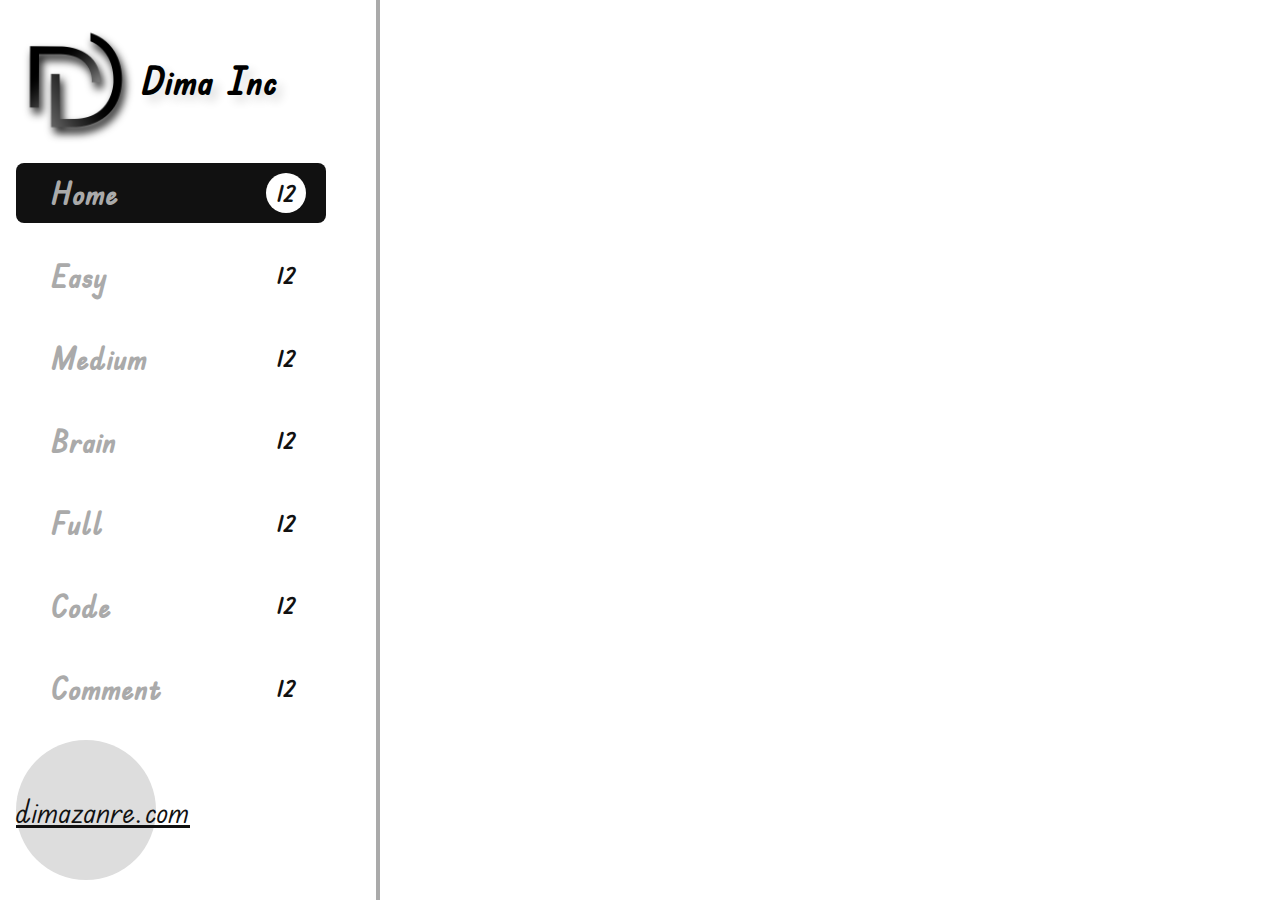
==== index.html @ 94c17534 "navigation bar" ====
<!DOCTYPE html>
<html lang="en">

<head>
    <meta charset="UTF-8">
    <meta name="viewport" content="width=device-width, initial-scale=1.0">
    <title>40_JavaScripts_Ultimatum</title>
    <link rel="stylesheet" href="./src/styles/default.css">
    <link rel="stylesheet" href="https://cdnjs.cloudflare.com/ajax/libs/font-awesome/6.4.2/css/all.min.css"
        integrity="sha512-z3gLpd7yknf1YoNbCzqRKc4qyor8gaKU1qmn+CShxbuBusANI9QpRohGBreCFkKxLhei6S9CQXFEbbKuqLg0DA=="
        crossorigin="anonymous" referrerpolicy="no-referrer" />
</head>

<body>
    <!-- TODO: On ne scroll pas dans cette page! -->
    <div class="container">
        <nav class="nav-bar">
            <p class="logo-box">
                <img src="./src/logos/dimainc_logo.png" alt="" class="logo">
                <span>Dima Inc</span>
            </p>
            <ul class="nav-list">
                <li class="nav-item">
                    <button><i class="fa-solid fa-home"></i> Home</button>
                    <p class="number-box">12</p>
                </li>
                <li class="nav-item">
                    <button><i class="fa-regular fa-face-smile"></i> Easy</button>
                    <p class="number-box">12</p>
                </li>
                <li class="nav-item">
                    <button><i class="fa-solid fa-user-tie"></i> Medium</button>
                    <p class="number-box">12</p>
                </li>
                <li class="nav-item">
                    <button><i class="fa-solid fa-cube"></i> Brain</button>
                    <p class="number-box">12</p>
                </li>
                <li class="nav-item">
                    <button><i class="fa-solid fa-user-secret"></i> Full</button>
                    <p class="number-box">12</p>
                </li>
                <li class="nav-item">
                    <button><i class="fa-solid fa-code"></i> Code</button>
                    <p class="number-box">12</p>
                </li>
                <li class="nav-item">
                    <button><i class="fa-regular fa-comment"></i> Comment</button>
                    <p class="number-box">12</p>
                </li>
            </ul>
            <div class="author-box">
                <p class="avatar-box">
                    <img class="avatar" src="http://dimazanre.com/assets/imgs/me2.png" alt="">
                    <a class="link" href="https://dimazanre.com">dimazanre.com</a>
                </p>
            </div>
        </nav>
    </div>

</body>

</html>
---- src/styles/default.css ----
@import url("https://fonts.googleapis.com/css?family=Edu TAS Beginner");

* {
  box-sizing: border-box;
  padding: 0;
  margin: 0;

  font-family: Edu Tas Beginner;
}

:root {
  font-size: 32px;

  --white-color: #fff;
  --silver-color: #dddddd;
  --gray-color: #aaaaaa;
  --black-color: #111111;
}

button {
  border: none;
  outline: none;
  cursor: pointer;
  background-color: transparent;
  color: var(--gray-color);
}

a {
  text-decoration: none;
}

ul {
  list-style-type: none;
}

/* INDEX PAGE */

.container {
  width: 100%;
  height: 100vh;
  overflow: hidden;
  position: relative;
}

.nav-bar {
  width: 100px;
  overflow: hidden;
  height: 100%;
  display: flex;
  flex-direction: column;
  padding: 20px 16px;
  border-right: 4px var(--gray-color) solid;
  transition: 0.4s linear;
}

.nav-bar:hover {
  width: 380px;
}

.logo-box {
  width: 80px;
  height: 80px;
  display: flex;
  transition: 0.4s linear;
  align-items: center;
}

.logo-box > span {
  position: absolute;
  opacity: 0;
  transition: 0.4s linear;
  font-size: 0.2rem;

  font-weight: bold;
  width: auto;
  left: 140px;
}

.nav-bar:hover > .logo-box {
  width: 120px;
  height: 120px;
}

.nav-bar:hover > .logo-box > span {
  opacity: 1;
  font-size: 1.2rem;
  text-shadow: 6px 6px 10px var(--silver-color);
}

.logo {
  width: 100%;
  filter: drop-shadow(3px 6px 4px var(--black-color));
}

.nav-list {
  width: 100%;
  height: 70%;
  display: flex;
  flex-direction: column;
  justify-content: space-evenly;
}

.nav-item {
  cursor: pointer;
  width: 90%;
  height: 60px;
  border-radius: 8px;
  padding-left: 14px;
  display: flex;
  align-items: center;
  justify-content: space-between;
  padding-right: 20px;

  transition: background-color 0.6s ease-in;
}

.nav-item:hover {
  background-color: var(--black-color);
}

.nav-item > button {
  display: flex;
  flex-direction: row;
  font-size: 1rem;
  align-items: center;
  font-weight: bold;
  color: var(--gray-color);
}

.nav-item:hover > button {
  color: var(--white-color);
}

.nav-item > button > i {
  padding: 14px 0;
  margin-right: 40px;
}

.nav-bar:hover > .nav-list > .nav-item > button > i {
  margin-right: 20px;
}

.nav-item:nth-child(1) {
  background-color: var(--black-color);
}

.number-box {
  color: var(--black-color);
  font-size: 0.7rem;
  text-align: center;
  width: 40px;
  height: 40px;
  padding: 6px;
  font-weight: bold;
  background-color: var(--white-color);
  border-radius: 50px;
}

.author-box {
  width: 100%;
  height: 140px;
  display: flex;
  flex-direction: row;
}

.avatar-box {
  position: relative;
  bottom: 0;
  width: 70px;
  height: 70px;
  background-color: var(--silver-color);
  border-radius: 140px;
  display: flex;
  align-items: center;
  transition: 0.4s linear;
}

.nav-bar:hover > .author-box > .avatar-box {
  width: 140px;
  height: 140px;
}

.avatar {
  width: 100%;
  border-radius: 140px;
}

.link {
    margin-left: 10px;
    color: var(--black-color);
  text-decoration: underline;
  transition: 0.4s linear;

}

.nav-bar:hover > .author-box > .avatar-box > .link {
    margin-left: 0;
}
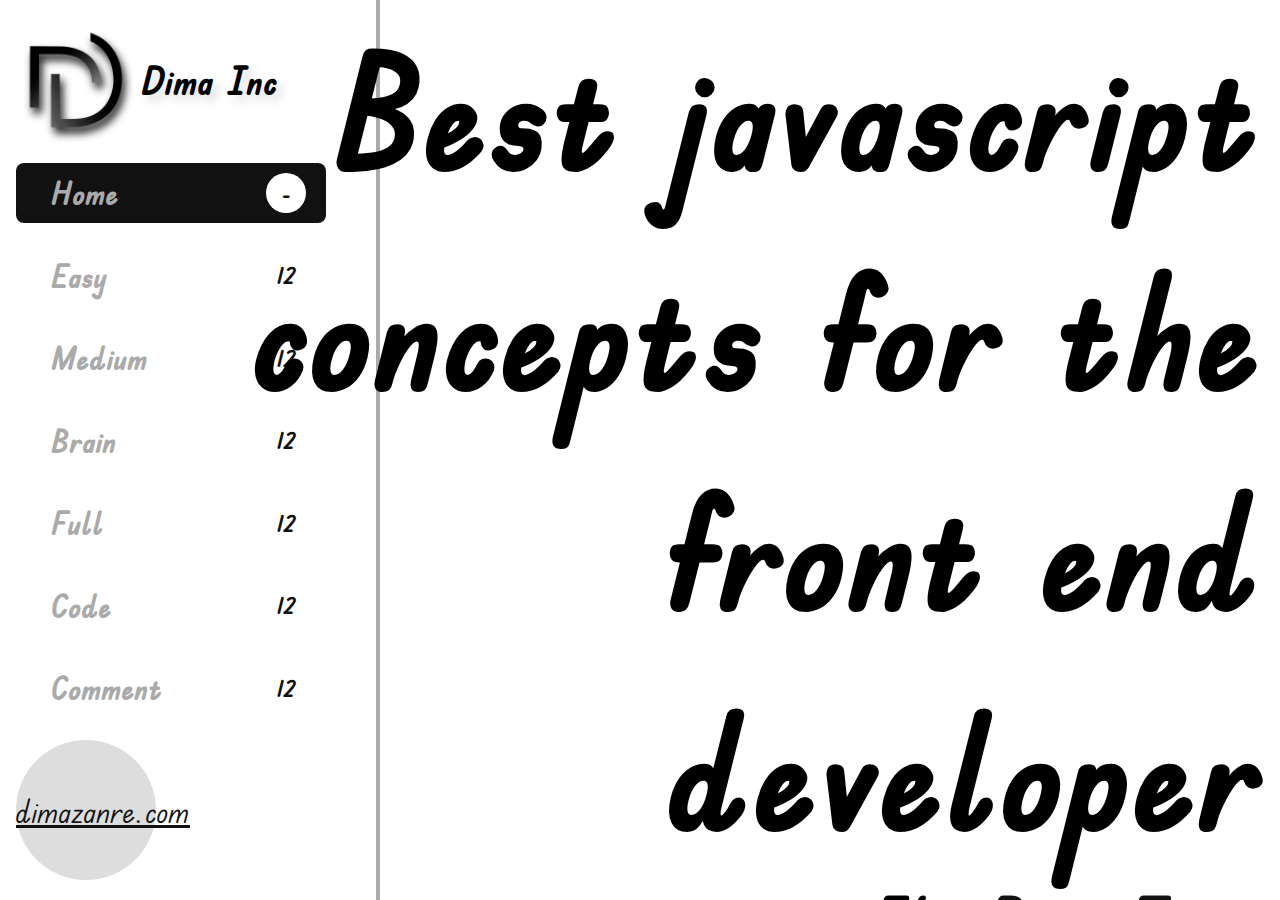
==== commit 4aa2e3e7: "first design ok" ====
--- a/index.html
+++ b/index.html
@@ -22,7 +22,7 @@
             <ul class="nav-list">
                 <li class="nav-item">
                     <button><i class="fa-solid fa-home"></i> Home</button>
-                    <p class="number-box">12</p>
+                    <p class="number-box">-</p>
                 </li>
                 <li class="nav-item">
                     <button><i class="fa-regular fa-face-smile"></i> Easy</button>
@@ -56,6 +56,16 @@
                 </p>
             </div>
         </nav>
+
+        <!-- Content -->
+        <!-- Home View -->
+        <main class="content" id="main">
+            <div class="titles">
+                <h1 class="home-title">Best javascript concepts for the front end developer</h1>
+            <h3 class="home-me">I'm <a href="https://dimazanre.com">Dima Zanre</a> </h3>
+            </div>
+        </main>
+
     </div>
 
 </body>
--- a/src/styles/default.css
+++ b/src/styles/default.css
@@ -40,6 +40,7 @@
   height: 100vh;
   overflow: hidden;
   position: relative;
+  display: flex;
 }
 
 .nav-bar {
@@ -195,4 +196,118 @@
 
 .nav-bar:hover > .author-box > .avatar-box > .link {
     margin-left: 0;
+}
+
+
+
+
+/* HOME */
+
+.content {
+  display: flex;
+  flex-direction: column;
+  height: 100vh;
+}
+
+.titles {
+  
+  position: absolute;
+  right: 0;
+  width: 80%;
+  margin-right: 20px;
+}
+
+.home-title {
+  font-size: 5rem;
+  line-height: 220px;
+  text-align: right;
+}
+
+.home-me {
+  text-align: right;
+  font-size: 2rem;
+  font-style: italic;
+  text-decoration: underline;
+}
+
+.home-me > a {
+  color: var(--black-color);
+}
+
+/* Phone */
+@media only screen and (max-width: 48em) {
+
+  :root {
+    font-size: 28px;
+  }
+
+  body {
+    /* background-color: red; */
+  }
+
+  .nav-bar:hover {
+    width: 100px;
+  }
+
+  .nav-bar:hover > .logo-box > span {
+    opacity: 0;
+    font-size: .2rem;
+  }
+
+  .nav-bar:hover > .nav-list > .nav-item > button > i {
+    margin-right: 40px;
+  }
+
+  .nav-bar:hover > .author-box > .avatar-box {
+    width: 70px;
+    height: 70px;
+  }
+
+  .nav-bar:hover > .author-box > .avatar-box > .link {
+    margin-left: 10px;
+  }
+
+  .titles {
+    width: 60%;
+  }
+  .nav-bar:hover > .logo-box {
+    width: 80px;
+    height: 80px;
+  }
+
+  .home-title {
+    font-size: 2.6rem;
+    line-height: 70px;
+    height: 80vh;
+    padding-top: 10vh;
+  }
+
+  .home-me {
+    font-size: 1rem;
+  }
+
+
+
+}
+
+
+
+
+@media only screen and (min-width: 48em) {
+  body {
+    background-color: green;
+  }
+}
+@media only screen and (min-width: 64em) {
+  body {
+    background-color: yellow;
+  }
+}
+
+/* Actual */
+
+@media only screen and (min-width: 80em) {
+  body {
+    background-color: transparent;
+  }
 }